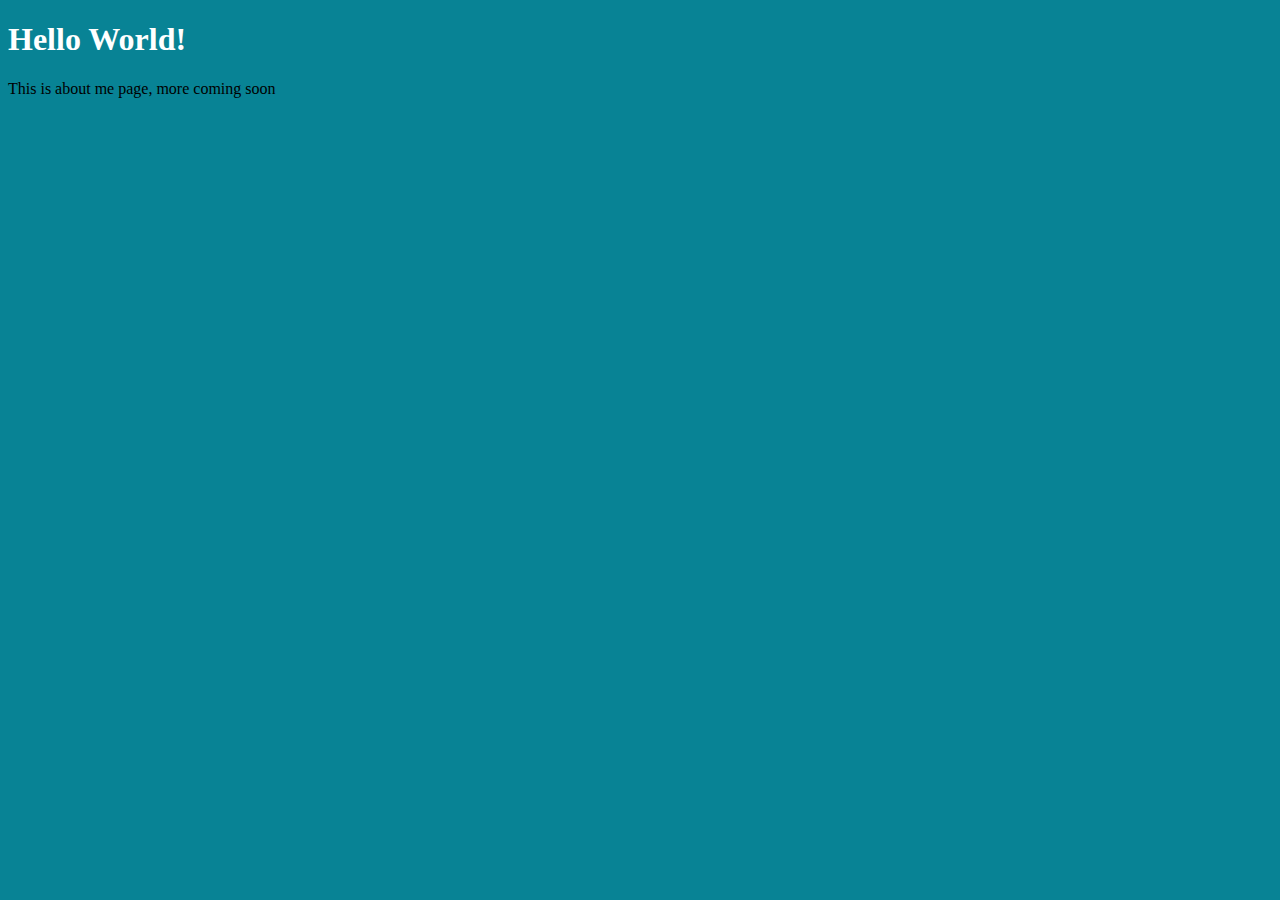
==== aboutme.html @ 62da83d6 "Create aboutme.html" ====
<!DOCTYPE html>
<html lang="en">
<head>
  <meta charset="UTF-8">
  <meta http-equiv="X-UA-Compatible" content="IE=edge">
  <meta name="viewport" content="width=device-width, initial-scale=1.0">
  <title>Document</title>
</head>
<body style="background-color:#088395">
  <h1 style="color:#fff">Hello World!</h1> 
  <p> This is about me page, more coming soon<p>
   </body>
</html>
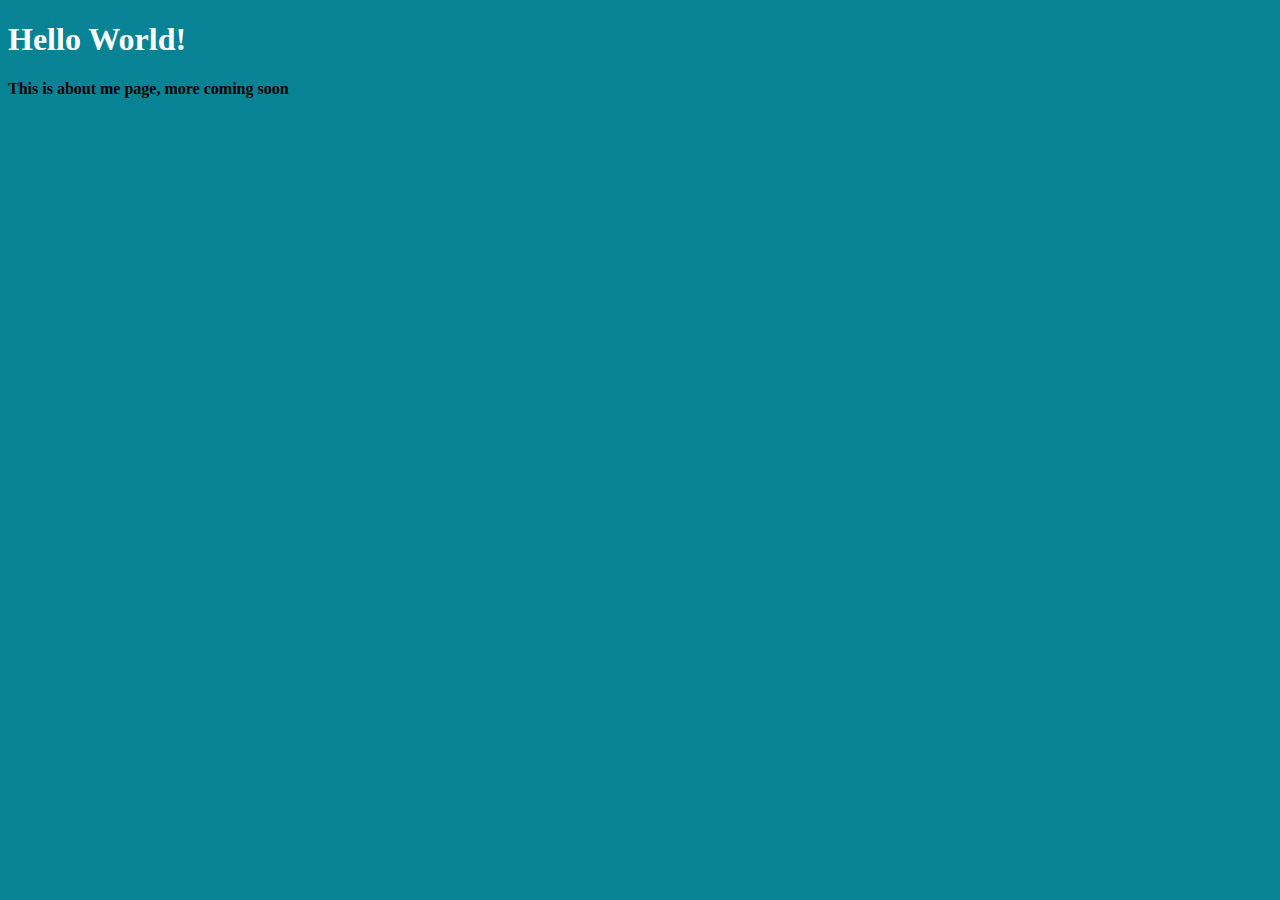
==== commit 450f4185: "Update aboutme.html" ====
--- a/aboutme.html
+++ b/aboutme.html
@@ -8,6 +8,6 @@
 </head>
 <body style="background-color:#088395">
   <h1 style="color:#fff">Hello World!</h1> 
-  <p> This is about me page, more coming soon<p>
+  <strong><p> This is about me page, more coming soon</strong><p>
    </body>
 </html>
